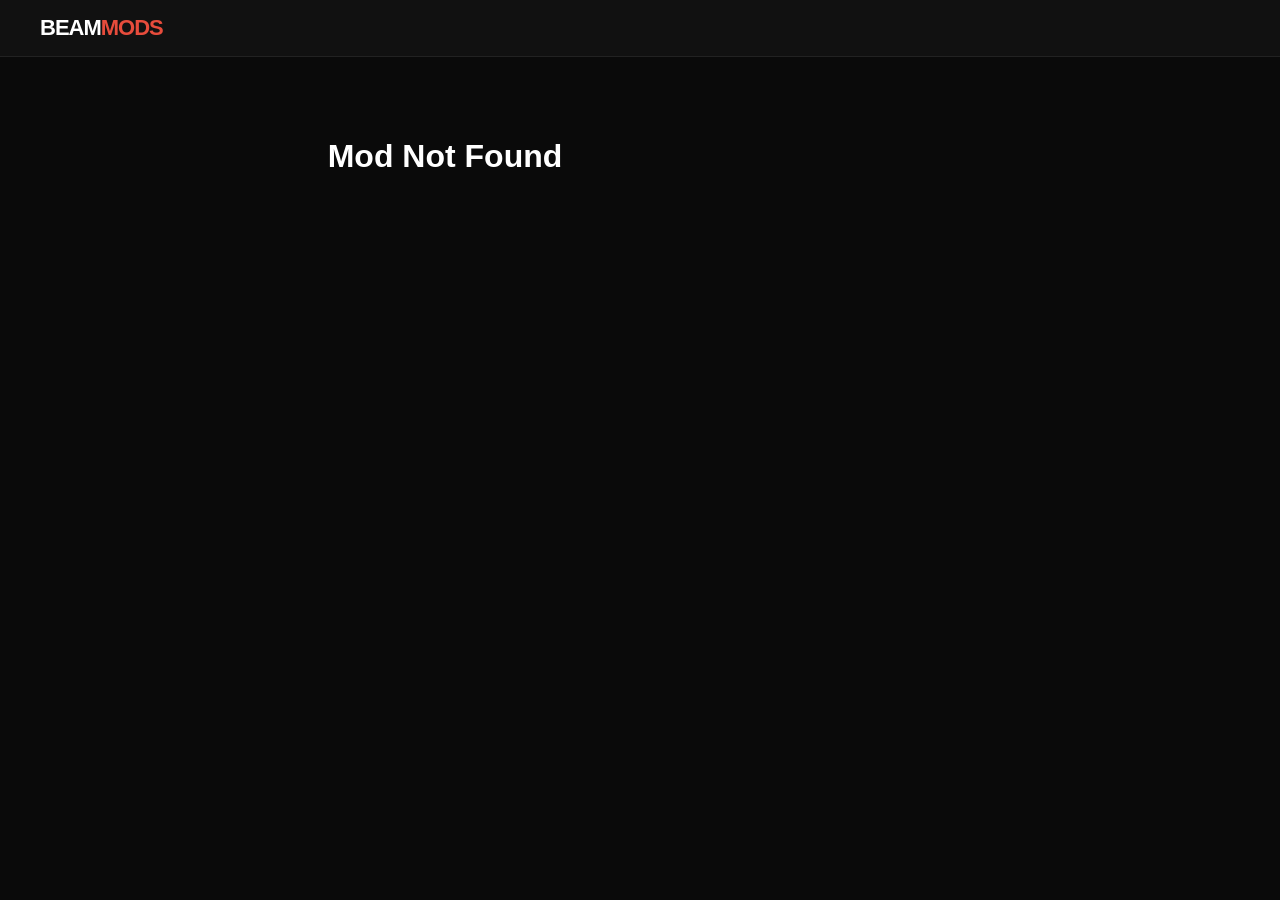
==== details.html @ a4956d99 "Create details.html" ====
<!DOCTYPE html>
<html lang="en">
<head>
    <meta charset="UTF-8">
    <meta name="viewport" content="width=device-width, initial-scale=1.0">
    <title>Mod Details | BeamMods</title>
    <link rel="stylesheet" href="style.css">
    <style>
        .details-layout { max-width: 1200px; margin: 40px auto; padding: 20px; display: grid; grid-template-columns: 1fr 350px; gap: 40px; }
        .hero-img { width: 100%; border-radius: 15px; box-shadow: 0 10px 30px rgba(0,0,0,0.5); }
        .sidebar-card { background: #111; padding: 25px; border-radius: 15px; border: 1px solid #222; height: fit-content; }
        .dl-button { display: block; background: #007bff; color: white; text-align: center; padding: 15px; border-radius: 8px; text-decoration: none; font-weight: bold; font-size: 18px; transition: 0.3s; }
        .dl-button:hover { background: #0056b3; transform: translateY(-2px); }
        .info-row { display: flex; justify-content: space-between; padding: 12px 0; border-bottom: 1px solid #222; color: #888; }
        .info-row span { color: white; font-weight: 600; }
        @media (max-width: 900px) { .details-layout { grid-template-columns: 1fr; } }
    </style>
</head>
<body>
    <header class="header">
        <div class="logo" onclick="window.location.href='index.html'" style="cursor:pointer">BEAM<span>MODS</span></div>
    </header>

    <main class="details-layout" id="details-content">
        <p>Loading mod details...</p>
    </main>

    <script>
        async function loadDetails() {
            const params = new URLSearchParams(window.location.search);
            const id = params.get('id');
            const response = await fetch('mods.json');
            const mods = await response.json();
            const mod = mods[id];

            if (!mod) {
                document.getElementById('details-content').innerHTML = "<h1>Mod Not Found</h1>";
                return;
            }

            document.getElementById('details-content').innerHTML = `
                <div class="main-content">
                    <img src="${mod.image}" class="hero-img">
                    <h1 style="font-size: 32px; margin: 30px 0 10px;">${mod.name}</h1>
                    <p style="color: #aaa; line-height: 1.8; font-size: 16px;">${mod.description}</p>
                </div>
                <aside class="sidebar-card">
                    <a href="${mod.download}" target="_blank" class="dl-button">Download Now</a>
                    <div class="info-row">Category <span>${mod.category}</span></div>
                    <div class="info-row">Status <span>${mod.tag || 'Public'}</span></div>
                    <div class="info-row">Version <span>1.4</span></div>
                </aside>
            `;
        }
        loadDetails();
    </script>
</body>
</html>
---- style.css ----
:root {
    --primary-red: #e74c3c;
    --dark-bg: #0a0a0a;
    --card-bg: #141414;
    --text-gray: #b3b3b3;
}

body {
    background-color: var(--dark-bg);
    color: white;
    font-family: 'Inter', sans-serif;
    margin: 0;
    display: flex;
    flex-direction: column;
}

/* Header Section */
.header {
    background: #111;
    padding: 15px 40px;
    display: flex;
    justify-content: space-between;
    align-items: center;
    border-bottom: 1px solid #222;
}

.logo {
    font-size: 22px;
    font-weight: 700;
    letter-spacing: -1px;
}

.logo span {
    color: var(--primary-red);
}

.header input {
    background: #1a1a1a;
    border: 1px solid #333;
    padding: 10px 15px;
    border-radius: 4px;
    color: white;
    width: 300px;
}

/* Layout Wrapper */
.main-content {
    display: flex;
    padding: 20px;
    max-width: 1400px;
    margin: 0 auto;
    width: 100%;
}

/* Sidebar Styling */
/* Sidebar Container */
.sidebar {
    width: 240px;
    padding-right: 25px;
    position: sticky;
    top: 20px; 
    height: fit-content;
}

.sidebar-group {
    margin-bottom: 30px;
}

.sidebar-group h3 {
    font-size: 11px;
    color: #555; 
    text-transform: uppercase;
    letter-spacing: 1.5px;
    margin-bottom: 12px;
    padding-left: 12px;
}

/* Individual Links */
.sidebar-link {
    display: flex;
    align-items: center;
    color: #b3b3b3;
    text-decoration: none;
    padding: 10px 12px;
    border-radius: 8px;
    font-size: 14px;
    font-weight: 500;
    transition: all 0.2s ease-in-out;
    margin-bottom: 4px;
    position: relative;
}

.sidebar-link:hover {
    background: rgba(255, 255, 255, 0.05);
    color: white;
}

.sidebar-link.active {
    background: rgba(231, 76, 60, 0.1); 
    color: #e74c3c;
}

.sidebar-link.active::before {
    content: "";
    position: absolute;
    left: -5px;
    top: 20%;
    height: 60%;
    width: 3px;
    background: #e74c3c;
    border-radius: 0 4px 4px 0;
}

.sidebar-link .icon {
    margin-right: 12px;
    font-size: 16px;
}

.sidebar h3 {
    font-size: 14px;
    color: var(--text-gray);
    text-transform: uppercase;
    margin-bottom: 15px;
}

.sidebar ul {
    list-style: none;
    padding: 0;
}

.sidebar ul li a {
    color: white;
    text-decoration: none;
    display: block;
    padding: 8px 0;
    font-size: 15px;
    transition: 0.2s;
}

.sidebar ul li a:hover {
    color: var(--primary-red);
}

/* The Grid */
.mods {
    flex: 1;
    display: grid;
    grid-template-columns: repeat(auto-fill, minmax(250px, 1fr));
    gap: 20px;
}

/* Card Styling */
.mod-card {
    background: var(--card-bg);
    border-radius: 4px; /* Sharper corners like the leak site */
    overflow: hidden;
    border: 1px solid #222;
    transition: border 0.3s;
}

.mod-card:hover {
    border-color: var(--primary-red);
}

.img-container {
    position: relative;
    height: 150px;
}

.img-container img {
    width: 100%;
    height: 100%;
    object-fit: cover;
}

.tag {
    position: absolute;
    top: 10px;
    left: 10px;
    background: var(--primary-red);
    font-size: 10px;
    padding: 2px 6px;
    font-weight: bold;
}

.card-info {
    padding: 15px;
}

.card-info h2 {
    font-size: 16px;
    margin: 0 0 5px 0;
}

.card-info p {
    font-size: 13px;
    color: var(--text-gray);
    margin-bottom: 15px;
}

.download {
    display: block;
    background: #222;
    color: white;
    text-align: center;
    text-decoration: none;
    padding: 8px;
    border-radius: 3px;
    font-size: 13px;
    transition: 0.3s;
}

.download:hover {
    background: var(--primary-red);
}
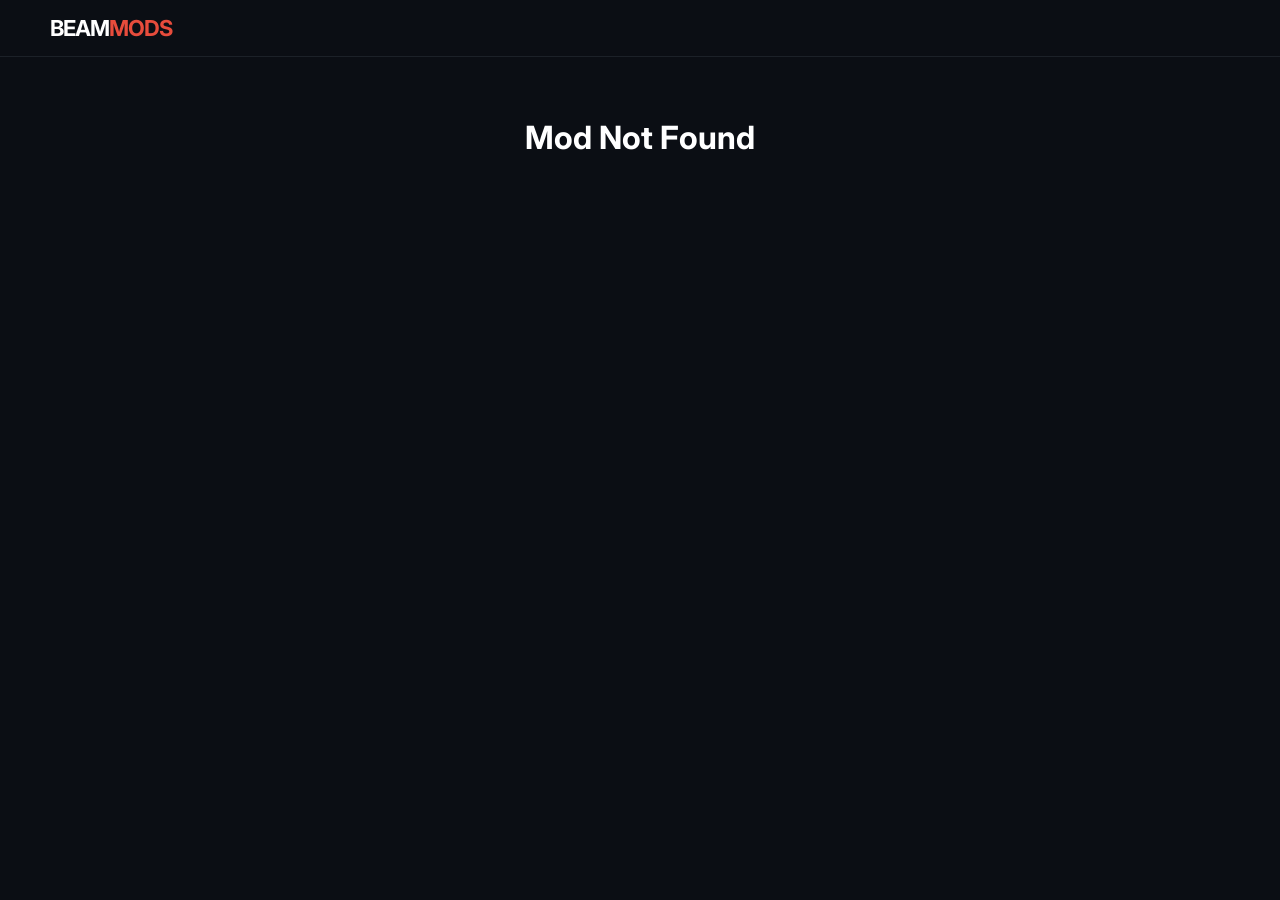
==== commit 5df011ef: "Refactor details.html for improved styling and structure" ====
--- a/details.html
+++ b/details.html
@@ -5,54 +5,141 @@
     <meta name="viewport" content="width=device-width, initial-scale=1.0">
     <title>Mod Details | BeamMods</title>
     <link rel="stylesheet" href="style.css">
+    <link href="https://fonts.googleapis.com/css2?family=Inter:wght@400;600;700&display=swap" rel="stylesheet">
     <style>
-        .details-layout { max-width: 1200px; margin: 40px auto; padding: 20px; display: grid; grid-template-columns: 1fr 350px; gap: 40px; }
-        .hero-img { width: 100%; border-radius: 15px; box-shadow: 0 10px 30px rgba(0,0,0,0.5); }
-        .sidebar-card { background: #111; padding: 25px; border-radius: 15px; border: 1px solid #222; height: fit-content; }
-        .dl-button { display: block; background: #007bff; color: white; text-align: center; padding: 15px; border-radius: 8px; text-decoration: none; font-weight: bold; font-size: 18px; transition: 0.3s; }
-        .dl-button:hover { background: #0056b3; transform: translateY(-2px); }
-        .info-row { display: flex; justify-content: space-between; padding: 12px 0; border-bottom: 1px solid #222; color: #888; }
-        .info-row span { color: white; font-weight: 600; }
-        @media (max-width: 900px) { .details-layout { grid-template-columns: 1fr; } }
+        body { background-color: #0b0e14; color: white; font-family: 'Inter', sans-serif; margin: 0; }
+        .header { background: #0b0e14; border-bottom: 1px solid #1c2128; padding: 15px 50px; }
+        
+        .details-layout { 
+            max-width: 1200px; 
+            margin: 40px auto; 
+            display: grid; 
+            grid-template-columns: 1fr 350px; 
+            gap: 40px; 
+            padding: 0 20px; 
+        }
+
+        /* Main Content Styling */
+        .hero-img { width: 100%; border-radius: 12px; border: 1px solid #1c2128; box-shadow: 0 10px 30px rgba(0,0,0,0.5); }
+        .mod-title { font-size: 32px; margin: 25px 0 5px 0; font-weight: 700; }
+        .author-line { color: #555; font-size: 14px; margin-bottom: 25px; }
+        .author-line span { color: #3498db; font-weight: 600; }
+        
+        .description-container { 
+            background: #161b22; 
+            padding: 25px; 
+            border-radius: 12px; 
+            line-height: 1.8; 
+            color: #b1b8c0;
+            border: 1px solid #1c2128;
+        }
+
+        /* Sidebar Styling */
+        .sidebar-card { 
+            background: #161b22; 
+            padding: 25px; 
+            border-radius: 15px; 
+            border: 1px solid #1c2128; 
+            height: fit-content;
+            position: sticky;
+            top: 20px;
+        }
+
+        .dl-button { 
+            display: flex; 
+            align-items: center; 
+            justify-content: center;
+            background: #3498db; 
+            color: white; 
+            text-align: center; 
+            padding: 16px; 
+            border-radius: 10px; 
+            text-decoration: none; 
+            font-weight: 700; 
+            font-size: 18px; 
+            margin-bottom: 20px; 
+            transition: 0.2s ease;
+        }
+        .dl-button:hover { background: #2980b9; transform: translateY(-2px); }
+
+        .info-row { 
+            display: flex; 
+            justify-content: space-between; 
+            padding: 14px 0; 
+            border-bottom: 1px solid #21262d; 
+            font-size: 14px; 
+            color: #8b949e; 
+        }
+        .info-row:last-child { border-bottom: none; }
+        .info-row span { color: #ffffff; font-weight: 600; }
+
+        @media (max-width: 900px) {
+            .details-layout { grid-template-columns: 1fr; }
+            .sidebar-card { position: static; }
+        }
     </style>
 </head>
 <body>
+
     <header class="header">
         <div class="logo" onclick="window.location.href='index.html'" style="cursor:pointer">BEAM<span>MODS</span></div>
     </header>
 
     <main class="details-layout" id="details-content">
-        <p>Loading mod details...</p>
+        <div style="padding: 50px; text-align: center; color: #555;">Loading Mod Details...</div>
     </main>
 
     <script>
         async function loadDetails() {
-            const params = new URLSearchParams(window.location.search);
-            const id = params.get('id');
-            const response = await fetch('mods.json');
-            const mods = await response.json();
-            const mod = mods[id];
+            try {
+                // 1. Get the Mod ID from the URL (e.g., details.html?id=0)
+                const params = new URLSearchParams(window.location.search);
+                const id = params.get('id');
 
-            if (!mod) {
-                document.getElementById('details-content').innerHTML = "<h1>Mod Not Found</h1>";
-                return;
+                // 2. Fetch the mods.json file
+                const response = await fetch('mods.json');
+                const mods = await response.json();
+                const mod = mods[id];
+
+                if (!mod) {
+                    document.getElementById('details-content').innerHTML = "<h1 style='text-align:center; grid-column: 1 / -1;'>Mod Not Found</h1>";
+                    return;
+                }
+
+                // 3. Inject the mod data into the page
+                document.getElementById('details-content').innerHTML = `
+                    <div class="main-content">
+                        <img src="${mod.image}" alt="${mod.name}" class="hero-img">
+                        <h1 class="mod-title">${mod.name}</h1>
+                        <p class="author-line">by <span>${mod.author || mod.Author || 'Royal Renderings'}</span> • IRL Vehicle</p>
+                        
+                        <div class="description-container">
+                            ${mod.description}
+                        </div>
+                    </div>
+
+                    <aside class="sidebar-card">
+                        <a href="${mod.download}" target="_blank" class="dl-button">
+                            <span style="margin-right:10px;">⬇</span> Download Now
+                        </a>
+                        
+                        <div class="info-row">Category <span>${mod.category}</span></div>
+                        <div class="info-row">Status <span>${mod.tag || 'Stable'}</span></div>
+                        <div class="info-row">Version <span>${mod.version || '1.0'}</span></div>
+                        <div class="info-row">File Size <span>${mod.size || 'Unknown'}</span></div>
+                    </aside>
+                `;
+
+                // Update page title to mod name
+                document.title = mod.name + " | BeamMods";
+
+            } catch (error) {
+                console.error("Error:", error);
+                document.getElementById('details-content').innerHTML = "<h1>Error loading mod data.</h1>";
             }
+        }
 
-            document.getElementById('details-content').innerHTML = `
-                <div class="main-content">
-                    <img src="${mod.image}" class="hero-img">
-                    <h1 style="font-size: 32px; margin: 30px 0 10px;">${mod.name}</h1>
-                    <p style="color: #aaa; line-height: 1.8; font-size: 16px;">${mod.description}</p>
-                </div>
-                <aside class="sidebar-card">
-                    <a href="${mod.download}" target="_blank" class="dl-button">Download Now</a>
-                    <div class="info-row">Category <span>${mod.category}</span></div>
-                    <div class="info-row">Status <span>${mod.tag || 'Public'}</span></div>
-                    <div class="info-row">Version <span>1.4</span></div>
-                </aside>
-            `;
-        }
-        loadDetails();
+        window.onload = loadDetails;
     </script>
 </body>
 </html>
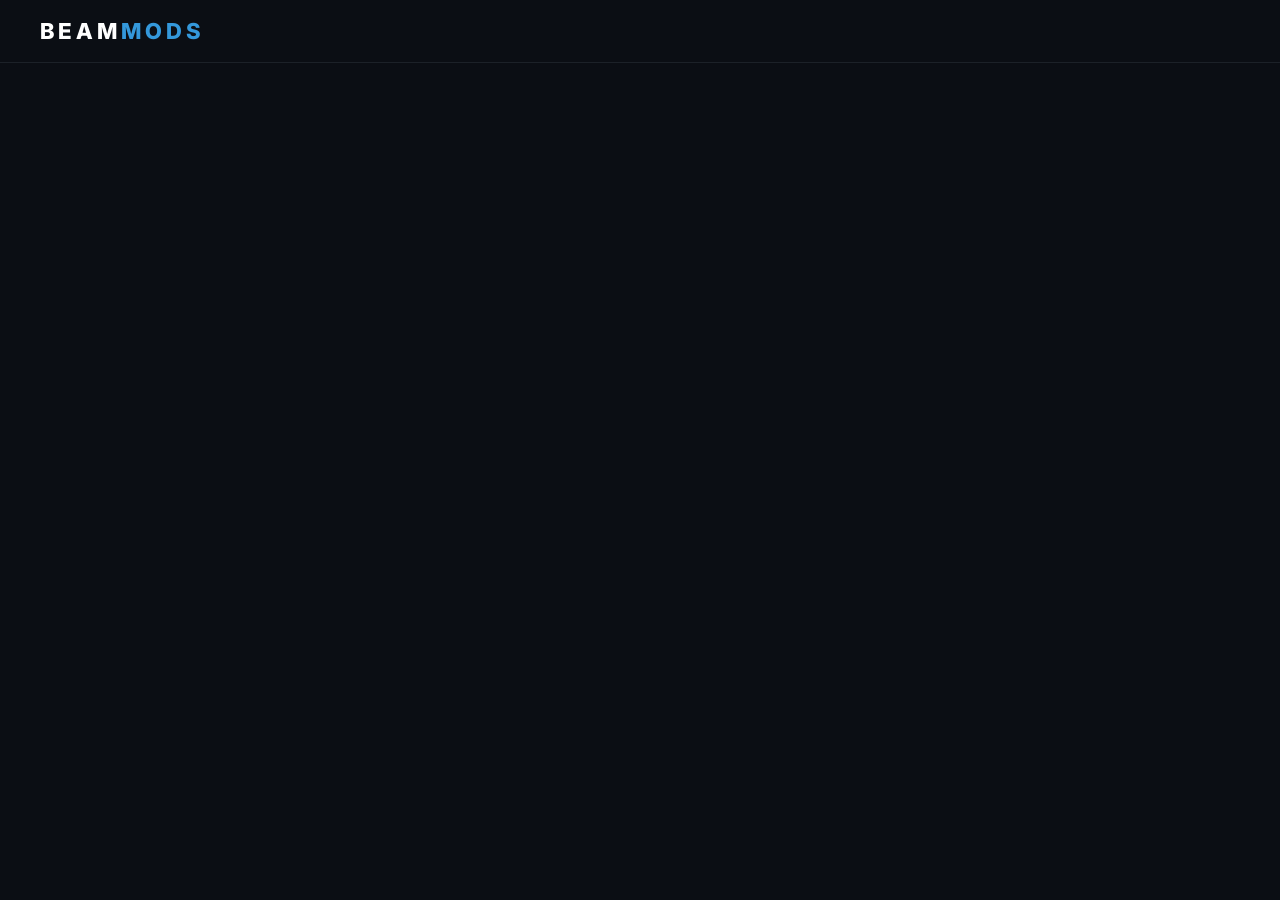
==== commit 705c09a7: "Update details.html" ====
--- a/details.html
+++ b/details.html
@@ -4,141 +4,46 @@
     <meta charset="UTF-8">
     <meta name="viewport" content="width=device-width, initial-scale=1.0">
     <title>Mod Details | BeamMods</title>
-    <link rel="stylesheet" href="style.css">
-    <link href="https://fonts.googleapis.com/css2?family=Inter:wght@400;600;700&display=swap" rel="stylesheet">
+    <link href="https://fonts.googleapis.com/css2?family=Inter:wght@400;600;800&display=swap" rel="stylesheet">
     <style>
         body { background-color: #0b0e14; color: white; font-family: 'Inter', sans-serif; margin: 0; }
-        .header { background: #0b0e14; border-bottom: 1px solid #1c2128; padding: 15px 50px; }
-        
-        .details-layout { 
-            max-width: 1200px; 
-            margin: 40px auto; 
-            display: grid; 
-            grid-template-columns: 1fr 350px; 
-            gap: 40px; 
-            padding: 0 20px; 
-        }
-
-        /* Main Content Styling */
-        .hero-img { width: 100%; border-radius: 12px; border: 1px solid #1c2128; box-shadow: 0 10px 30px rgba(0,0,0,0.5); }
-        .mod-title { font-size: 32px; margin: 25px 0 5px 0; font-weight: 700; }
-        .author-line { color: #555; font-size: 14px; margin-bottom: 25px; }
-        .author-line span { color: #3498db; font-weight: 600; }
-        
-        .description-container { 
-            background: #161b22; 
-            padding: 25px; 
-            border-radius: 12px; 
-            line-height: 1.8; 
-            color: #b1b8c0;
-            border: 1px solid #1c2128;
-        }
-
-        /* Sidebar Styling */
-        .sidebar-card { 
-            background: #161b22; 
-            padding: 25px; 
-            border-radius: 15px; 
-            border: 1px solid #1c2128; 
-            height: fit-content;
-            position: sticky;
-            top: 20px;
-        }
-
-        .dl-button { 
-            display: flex; 
-            align-items: center; 
-            justify-content: center;
-            background: #3498db; 
-            color: white; 
-            text-align: center; 
-            padding: 16px; 
-            border-radius: 10px; 
-            text-decoration: none; 
-            font-weight: 700; 
-            font-size: 18px; 
-            margin-bottom: 20px; 
-            transition: 0.2s ease;
-        }
-        .dl-button:hover { background: #2980b9; transform: translateY(-2px); }
-
-        .info-row { 
-            display: flex; 
-            justify-content: space-between; 
-            padding: 14px 0; 
-            border-bottom: 1px solid #21262d; 
-            font-size: 14px; 
-            color: #8b949e; 
-        }
-        .info-row:last-child { border-bottom: none; }
-        .info-row span { color: #ffffff; font-weight: 600; }
-
-        @media (max-width: 900px) {
-            .details-layout { grid-template-columns: 1fr; }
-            .sidebar-card { position: static; }
-        }
+        .header { background: #0b0e14; border-bottom: 1px solid #1c2128; padding: 18px 40px; }
+        .logo { font-weight: 800; letter-spacing: 4px; font-size: 22px; text-transform: uppercase; color: white; cursor: pointer; }
+        .logo span { color: #3498db; }
+        .details-layout { max-width: 1100px; margin: 40px auto; display: grid; grid-template-columns: 1fr 350px; gap: 40px; padding: 0 20px; }
+        .hero-img { width: 100%; border-radius: 12px; border: 1px solid #1c2128; }
+        .description-box { background: #161b22; padding: 25px; border-radius: 12px; border: 1px solid #1c2128; margin-top: 20px; color: #b1b8c0; }
+        .sidebar-card { background: #161b22; padding: 25px; border-radius: 15px; border: 1px solid #1c2128; height: fit-content; }
+        .dl-button { display: block; background: #3498db; color: white; text-align: center; padding: 16px; border-radius: 10px; text-decoration: none; font-weight: 700; margin-bottom: 20px; }
+        .info-row { display: flex; justify-content: space-between; padding: 12px 0; border-bottom: 1px solid #21262d; font-size: 14px; color: #8b949e; }
+        .info-row span { color: white; font-weight: 600; }
     </style>
 </head>
 <body>
-
-    <header class="header">
-        <div class="logo" onclick="window.location.href='index.html'" style="cursor:pointer">BEAM<span>MODS</span></div>
-    </header>
-
-    <main class="details-layout" id="details-content">
-        <div style="padding: 50px; text-align: center; color: #555;">Loading Mod Details...</div>
-    </main>
-
+    <header class="header"><div class="logo" onclick="window.location.href='index.html'">BEAM<span>MODS</span></div></header>
+    <main class="details-layout" id="details-content"></main>
     <script>
         async function loadDetails() {
-            try {
-                // 1. Get the Mod ID from the URL (e.g., details.html?id=0)
-                const params = new URLSearchParams(window.location.search);
-                const id = params.get('id');
-
-                // 2. Fetch the mods.json file
-                const response = await fetch('mods.json');
-                const mods = await response.json();
-                const mod = mods[id];
-
-                if (!mod) {
-                    document.getElementById('details-content').innerHTML = "<h1 style='text-align:center; grid-column: 1 / -1;'>Mod Not Found</h1>";
-                    return;
-                }
-
-                // 3. Inject the mod data into the page
-                document.getElementById('details-content').innerHTML = `
-                    <div class="main-content">
-                        <img src="${mod.image}" alt="${mod.name}" class="hero-img">
-                        <h1 class="mod-title">${mod.name}</h1>
-                        <p class="author-line">by <span>${mod.author || mod.Author || 'Royal Renderings'}</span> • IRL Vehicle</p>
-                        
-                        <div class="description-container">
-                            ${mod.description}
-                        </div>
-                    </div>
-
-                    <aside class="sidebar-card">
-                        <a href="${mod.download}" target="_blank" class="dl-button">
-                            <span style="margin-right:10px;">⬇</span> Download Now
-                        </a>
-                        
-                        <div class="info-row">Category <span>${mod.category}</span></div>
-                        <div class="info-row">Status <span>${mod.tag || 'Stable'}</span></div>
-                        <div class="info-row">Version <span>${mod.version || '1.0'}</span></div>
-                        <div class="info-row">File Size <span>${mod.size || 'Unknown'}</span></div>
-                    </aside>
-                `;
-
-                // Update page title to mod name
-                document.title = mod.name + " | BeamMods";
-
-            } catch (error) {
-                console.error("Error:", error);
-                document.getElementById('details-content').innerHTML = "<h1>Error loading mod data.</h1>";
-            }
+            const params = new URLSearchParams(window.location.search);
+            const id = params.get('id');
+            const response = await fetch('mods.json?t=' + Date.now());
+            const mods = await response.json();
+            const mod = mods[id];
+            document.getElementById('details-content').innerHTML = `
+                <div>
+                    <img src="${mod.image}" class="hero-img">
+                    <h1 style="font-weight:800; margin:25px 0 5px;">${mod.name}</h1>
+                    <p style="color:#555; margin-bottom:20px;">by <span style="color:#3498db;">${mod.author || 'Royal Renderings'}</span></p>
+                    <div class="description-box">${mod.description}</div>
+                </div>
+                <aside class="sidebar-card">
+                    <a href="${mod.download}" class="dl-button">Download Now</a>
+                    <div class="info-row">Category <span>${mod.category}</span></div>
+                    <div class="info-row">Author <span>${mod.author || 'Royal Renderings'}</span></div>
+                    <div class="info-row">Version <span>1.4</span></div>
+                    <div class="info-row">Status <span>${mod.tag || 'NEW'}</span></div>
+                </aside>`;
         }
-
         window.onload = loadDetails;
     </script>
 </body>
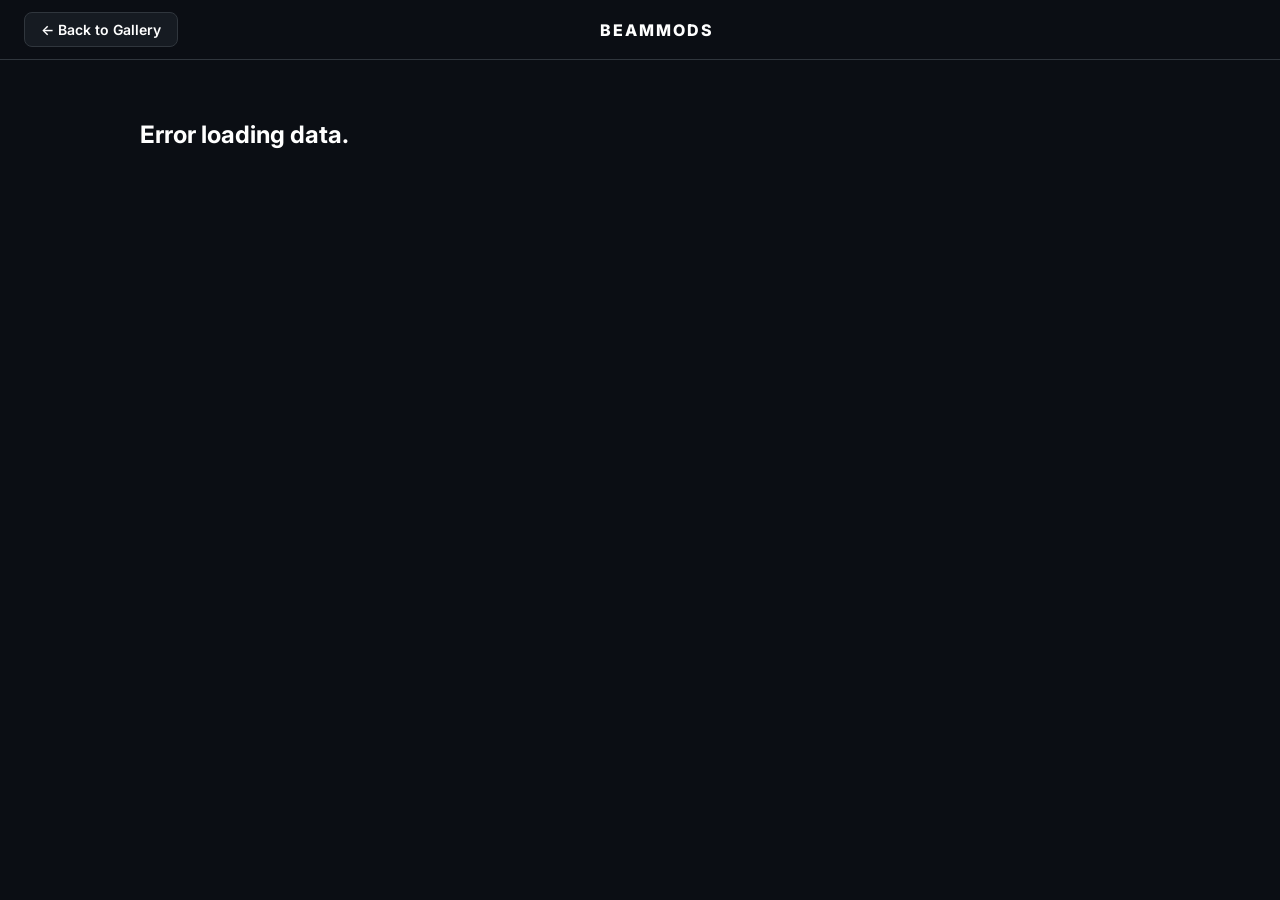
==== commit 4824920f: "Update details.html" ====
--- a/details.html
+++ b/details.html
@@ -6,44 +6,130 @@
     <title>Mod Details | BeamMods</title>
     <link href="https://fonts.googleapis.com/css2?family=Inter:wght@400;600;800&display=swap" rel="stylesheet">
     <style>
-        body { background-color: #0b0e14; color: white; font-family: 'Inter', sans-serif; margin: 0; }
-        .header { background: #0b0e14; border-bottom: 1px solid #1c2128; padding: 18px 40px; }
-        .logo { font-weight: 800; letter-spacing: 4px; font-size: 22px; text-transform: uppercase; color: white; cursor: pointer; }
-        .logo span { color: #3498db; }
-        .details-layout { max-width: 1100px; margin: 40px auto; display: grid; grid-template-columns: 1fr 350px; gap: 40px; padding: 0 20px; }
-        .hero-img { width: 100%; border-radius: 12px; border: 1px solid #1c2128; }
-        .description-box { background: #161b22; padding: 25px; border-radius: 12px; border: 1px solid #1c2128; margin-top: 20px; color: #b1b8c0; }
-        .sidebar-card { background: #161b22; padding: 25px; border-radius: 15px; border: 1px solid #1c2128; height: fit-content; }
-        .dl-button { display: block; background: #3498db; color: white; text-align: center; padding: 16px; border-radius: 10px; text-decoration: none; font-weight: 700; margin-bottom: 20px; }
-        .info-row { display: flex; justify-content: space-between; padding: 12px 0; border-bottom: 1px solid #21262d; font-size: 14px; color: #8b949e; }
-        .info-row span { color: white; font-weight: 600; }
+        :root {
+            --bg: #0b0e14;
+            --card-bg: #161b22;
+            --border: #30363d;
+            --accent: #3498db;
+            --text-dim: #8b949e;
+        }
+
+        body { background-color: var(--bg); color: white; margin: 0; font-family: 'Inter', sans-serif; -webkit-font-smoothing: antialiased; }
+
+        /* HEADER */
+        .header { 
+            background: var(--bg); border-bottom: 1px solid var(--border); padding: 12px 24px; 
+            display: flex; align-items: center; justify-content: space-between;
+        }
+        .back-btn {
+            background: var(--card-bg); border: 1px solid var(--border); padding: 8px 16px;
+            border-radius: 8px; color: white; text-decoration: none; font-size: 14px; font-weight: 600;
+            transition: 0.2s;
+        }
+        .back-btn:hover { border-color: var(--accent); background: var(--border); }
+
+        /* CONTENT LAYOUT */
+        .container { max-width: 1000px; margin: 40px auto; padding: 0 20px; display: grid; grid-template-columns: 1fr 350px; gap: 40px; }
+
+        .mod-image { width: 100%; border-radius: 12px; border: 1px solid var(--border); aspect-ratio: 16/9; object-fit: cover; }
+        
+        .info-box { background: var(--card-bg); border: 1px solid var(--border); border-radius: 12px; padding: 25px; height: fit-content; }
+        
+        .mod-title { font-size: 32px; font-weight: 800; margin: 0 0 10px 0; }
+        .mod-author { color: var(--accent); font-weight: 600; margin-bottom: 20px; display: block; }
+        
+        .description { line-height: 1.6; color: #ccc; font-size: 15px; margin-top: 20px; white-space: pre-wrap; }
+
+        .download-btn {
+            display: block; text-align: center; background: var(--accent); color: white;
+            padding: 16px; border-radius: 10px; text-decoration: none; font-weight: 800;
+            font-size: 16px; margin-top: 20px; transition: 0.3s;
+        }
+        .download-btn:hover { filter: brightness(1.2); transform: translateY(-2px); }
+
+        .tag-pill { background: #232a35; color: var(--text-dim); padding: 4px 12px; border-radius: 20px; font-size: 12px; font-weight: 700; margin-bottom: 15px; display: inline-block; }
+
+        /* MOBILE FIX */
+        @media (max-width: 850px) {
+            .container { grid-template-columns: 1fr; }
+            .info-box { order: 2; }
+        }
     </style>
 </head>
 <body>
-    <header class="header"><div class="logo" onclick="window.location.href='index.html'">BEAM<span>MODS</span></div></header>
-    <main class="details-layout" id="details-content"></main>
+
+    <header class="header">
+        <a href="index.html" class="back-btn">← Back to Gallery</a>
+        <div style="font-weight: 800; letter-spacing: 2px;">BEAM<span>MODS</span></div>
+        <div style="width: 120px;"></div> </header>
+
+    <div class="container" id="mod-details">
+        <p>Loading mod specifications...</p>
+    </div>
+
     <script>
+        const SHEET_URL = 'https://docs.google.com/spreadsheets/d/1O-ShYPauFxMhzSSMtBtjYNJWiRSucc0yIKweex6fgis/gviz/tq?tqx=out:csv';
+
         async function loadDetails() {
             const params = new URLSearchParams(window.location.search);
-            const id = params.get('id');
-            const response = await fetch('mods.json?t=' + Date.now());
-            const mods = await response.json();
-            const mod = mods[id];
-            document.getElementById('details-content').innerHTML = `
+            const modId = params.get('id');
+
+            try {
+                const response = await fetch(SHEET_URL);
+                const csvText = await response.text();
+                const allMods = parseCSV(csvText);
+                const mod = allMods[modId];
+
+                if (mod) {
+                    renderPage(mod);
+                } else {
+                    document.getElementById('mod-details').innerHTML = "<h2>Mod not found!</h2>";
+                }
+            } catch (e) {
+                document.getElementById('mod-details').innerHTML = "<h2>Error loading data.</h2>";
+            }
+        }
+
+        function parseCSV(text) {
+            const lines = text.split(/\r?\n/);
+            const headers = lines[0].split(',').map(h => h.replace(/"/g, '').trim().toLowerCase());
+            const result = [];
+            for (let i = 1; i < lines.length; i++) {
+                if (!lines[i]) continue;
+                const values = lines[i].match(/(".*?"|[^",\s]+)(?=\s*,|\s*$)/g) || [];
+                const obj = {};
+                headers.forEach((header, index) => {
+                    let val = values[index] || "";
+                    obj[header] = val.replace(/^"|"$/g, '').trim();
+                });
+                result.push(obj);
+            }
+            return result;
+        }
+
+        function renderPage(mod) {
+            const container = document.getElementById('mod-details');
+            container.innerHTML = `
                 <div>
-                    <img src="${mod.image}" class="hero-img">
-                    <h1 style="font-weight:800; margin:25px 0 5px;">${mod.name}</h1>
-                    <p style="color:#555; margin-bottom:20px;">by <span style="color:#3498db;">${mod.author || 'Royal Renderings'}</span></p>
-                    <div class="description-box">${mod.description}</div>
+                    <img src="${mod.image}" class="mod-image" onerror="this.src='https://via.placeholder.com/800x450'">
+                    <div class="description">${mod.description}</div>
                 </div>
-                <aside class="sidebar-card">
-                    <a href="${mod.download}" class="dl-button">Download Now</a>
-                    <div class="info-row">Category <span>${mod.category}</span></div>
-                    <div class="info-row">Author <span>${mod.author || 'Royal Renderings'}</span></div>
-                    <div class="info-row">Version <span>1.4</span></div>
-                    <div class="info-row">Status <span>${mod.tag || 'NEW'}</span></div>
-                </aside>`;
+                <div class="info-box">
+                    <span class="tag-pill">${mod.tag || 'VERIFIED MOD'}</span>
+                    <h1 class="mod-title">${mod.name}</h1>
+                    <span class="mod-author">Created by ${mod.author}</span>
+                    
+                    <div style="border-top: 1px solid var(--border); padding-top: 20px; margin-top: 20px;">
+                        <p style="font-size: 13px; color: var(--text-dim);">Category: <b>${mod.category}</b></p>
+                    </div>
+
+                    <a href="${mod.link}" target="_blank" class="download-btn">Download Mod</a>
+                    <p style="font-size: 11px; color: gray; text-align: center; margin-top: 15px;">Secure download via external host</p>
+                </div>
+            `;
+            document.title = `${mod.name} | BeamMods`;
         }
+
         window.onload = loadDetails;
     </script>
 </body>
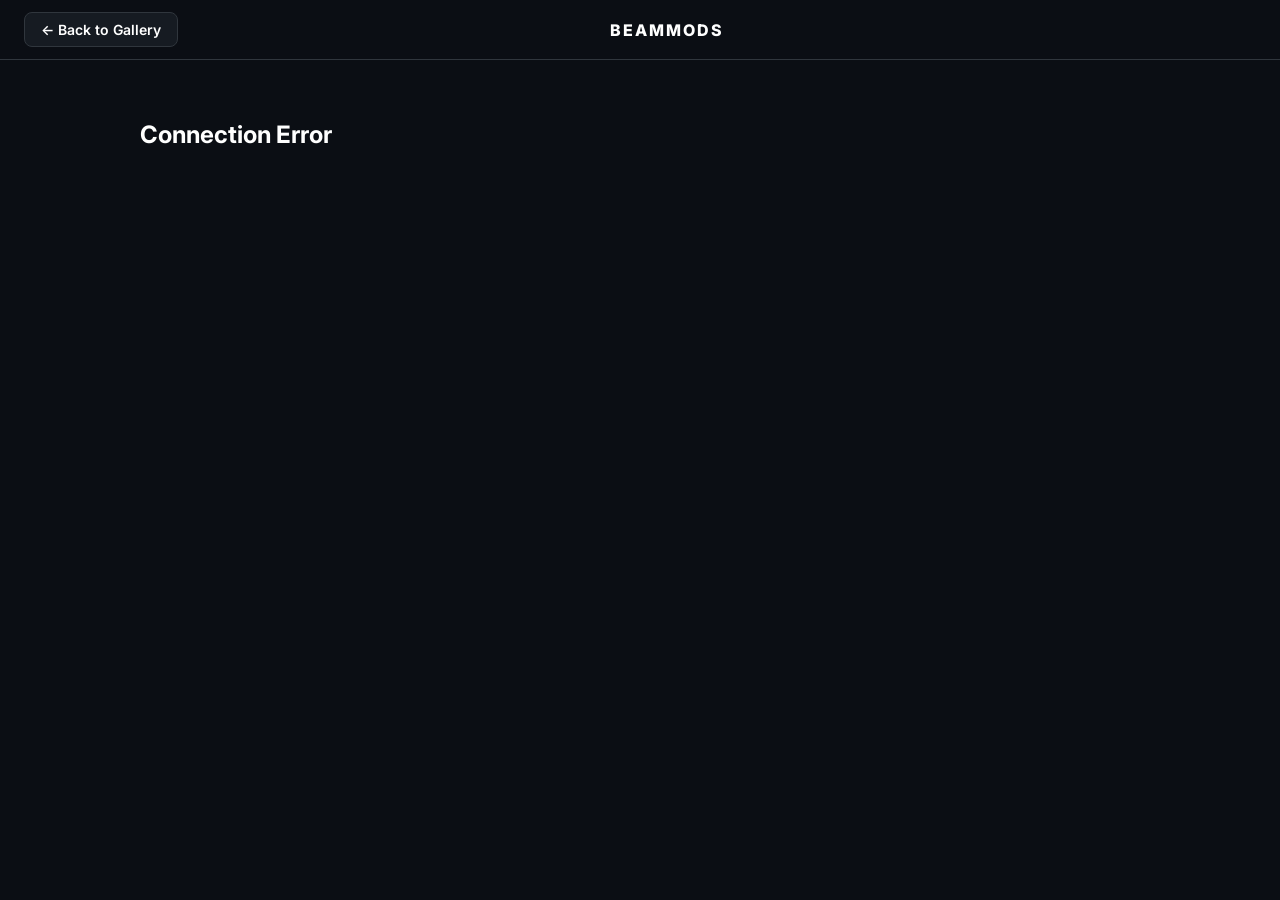
==== commit f1bb32f0: "Update details.html" ====
--- a/details.html
+++ b/details.html
@@ -6,54 +6,21 @@
     <title>Mod Details | BeamMods</title>
     <link href="https://fonts.googleapis.com/css2?family=Inter:wght@400;600;800&display=swap" rel="stylesheet">
     <style>
-        :root {
-            --bg: #0b0e14;
-            --card-bg: #161b22;
-            --border: #30363d;
-            --accent: #3498db;
-            --text-dim: #8b949e;
-        }
-
-        body { background-color: var(--bg); color: white; margin: 0; font-family: 'Inter', sans-serif; -webkit-font-smoothing: antialiased; }
-
-        /* HEADER */
-        .header { 
-            background: var(--bg); border-bottom: 1px solid var(--border); padding: 12px 24px; 
-            display: flex; align-items: center; justify-content: space-between;
-        }
-        .back-btn {
-            background: var(--card-bg); border: 1px solid var(--border); padding: 8px 16px;
-            border-radius: 8px; color: white; text-decoration: none; font-size: 14px; font-weight: 600;
-            transition: 0.2s;
-        }
+        :root { --bg: #0b0e14; --card-bg: #161b22; --border: #30363d; --accent: #3498db; --text-dim: #8b949e; }
+        body { background-color: var(--bg); color: white; margin: 0; font-family: 'Inter', sans-serif; }
+        .header { background: var(--bg); border-bottom: 1px solid var(--border); padding: 12px 24px; display: flex; align-items: center; justify-content: space-between; }
+        .back-btn { background: var(--card-bg); border: 1px solid var(--border); padding: 8px 16px; border-radius: 8px; color: white; text-decoration: none; font-size: 14px; font-weight: 600; transition: 0.2s; }
         .back-btn:hover { border-color: var(--accent); background: var(--border); }
-
-        /* CONTENT LAYOUT */
         .container { max-width: 1000px; margin: 40px auto; padding: 0 20px; display: grid; grid-template-columns: 1fr 350px; gap: 40px; }
-
         .mod-image { width: 100%; border-radius: 12px; border: 1px solid var(--border); aspect-ratio: 16/9; object-fit: cover; }
-        
         .info-box { background: var(--card-bg); border: 1px solid var(--border); border-radius: 12px; padding: 25px; height: fit-content; }
-        
         .mod-title { font-size: 32px; font-weight: 800; margin: 0 0 10px 0; }
         .mod-author { color: var(--accent); font-weight: 600; margin-bottom: 20px; display: block; }
-        
         .description { line-height: 1.6; color: #ccc; font-size: 15px; margin-top: 20px; white-space: pre-wrap; }
-
-        .download-btn {
-            display: block; text-align: center; background: var(--accent); color: white;
-            padding: 16px; border-radius: 10px; text-decoration: none; font-weight: 800;
-            font-size: 16px; margin-top: 20px; transition: 0.3s;
-        }
+        .download-btn { display: block; text-align: center; background: var(--accent); color: white; padding: 16px; border-radius: 10px; text-decoration: none; font-weight: 800; font-size: 16px; margin-top: 20px; transition: 0.3s; }
         .download-btn:hover { filter: brightness(1.2); transform: translateY(-2px); }
-
         .tag-pill { background: #232a35; color: var(--text-dim); padding: 4px 12px; border-radius: 20px; font-size: 12px; font-weight: 700; margin-bottom: 15px; display: inline-block; }
-
-        /* MOBILE FIX */
-        @media (max-width: 850px) {
-            .container { grid-template-columns: 1fr; }
-            .info-box { order: 2; }
-        }
+        @media (max-width: 850px) { .container { grid-template-columns: 1fr; } .info-box { order: 2; } }
     </style>
 </head>
 <body>
@@ -61,10 +28,11 @@
     <header class="header">
         <a href="index.html" class="back-btn">← Back to Gallery</a>
         <div style="font-weight: 800; letter-spacing: 2px;">BEAM<span>MODS</span></div>
-        <div style="width: 120px;"></div> </header>
+        <div style="width: 100px;"></div>
+    </header>
 
     <div class="container" id="mod-details">
-        <p>Loading mod specifications...</p>
+        <p>Fetching mod data...</p>
     </div>
 
     <script>
@@ -80,13 +48,10 @@
                 const allMods = parseCSV(csvText);
                 const mod = allMods[modId];
 
-                if (mod) {
-                    renderPage(mod);
-                } else {
-                    document.getElementById('mod-details').innerHTML = "<h2>Mod not found!</h2>";
-                }
+                if (mod) { renderPage(mod); } 
+                else { document.getElementById('mod-details').innerHTML = "<h2>Mod not found!</h2>"; }
             } catch (e) {
-                document.getElementById('mod-details').innerHTML = "<h2>Error loading data.</h2>";
+                document.getElementById('mod-details').innerHTML = "<h2>Connection Error</h2>";
             }
         }
 
@@ -112,24 +77,18 @@
             container.innerHTML = `
                 <div>
                     <img src="${mod.image}" class="mod-image" onerror="this.src='https://via.placeholder.com/800x450'">
-                    <div class="description">${mod.description}</div>
+                    <div class="description">${mod.description || 'No description provided.'}</div>
                 </div>
                 <div class="info-box">
-                    <span class="tag-pill">${mod.tag || 'VERIFIED MOD'}</span>
+                    <span class="tag-pill">${mod.tag || 'VERIFIED'}</span>
                     <h1 class="mod-title">${mod.name}</h1>
-                    <span class="mod-author">Created by ${mod.author}</span>
-                    
-                    <div style="border-top: 1px solid var(--border); padding-top: 20px; margin-top: 20px;">
-                        <p style="font-size: 13px; color: var(--text-dim);">Category: <b>${mod.category}</b></p>
-                    </div>
-
+                    <span class="mod-author">by ${mod.author}</span>
+                    <p style="font-size: 13px; color: var(--text-dim);">Category: <b>${mod.category}</b></p>
                     <a href="${mod.link}" target="_blank" class="download-btn">Download Mod</a>
-                    <p style="font-size: 11px; color: gray; text-align: center; margin-top: 15px;">Secure download via external host</p>
                 </div>
             `;
-            document.title = `${mod.name} | BeamMods`;
+            document.title = mod.name + " | BeamMods";
         }
-
         window.onload = loadDetails;
     </script>
 </body>
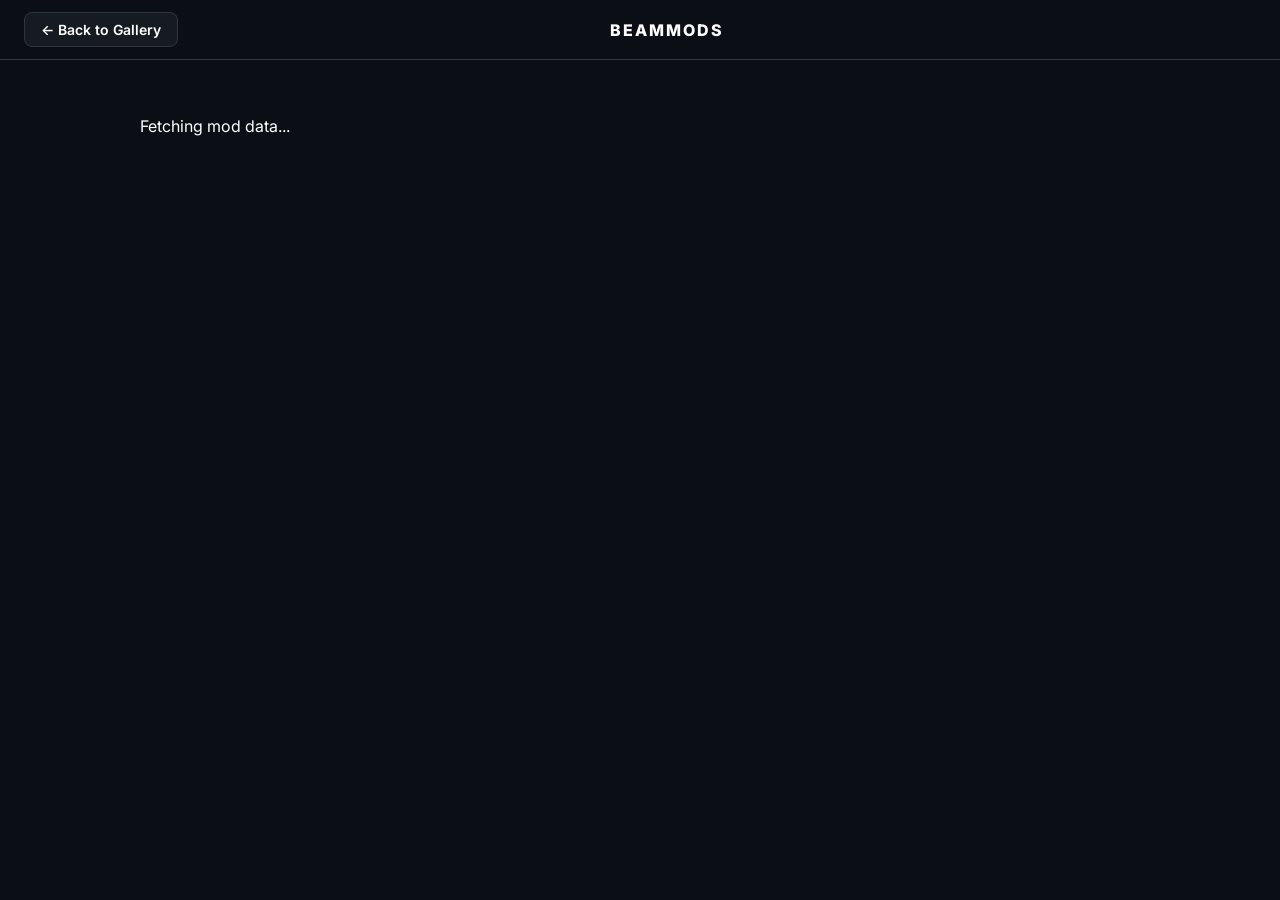
==== commit 8bec7e15: "Update details.html" ====
--- a/details.html
+++ b/details.html
@@ -38,10 +38,27 @@
     <script>
         const SHEET_URL = 'https://docs.google.com/spreadsheets/d/1O-ShYPauFxMhzSSMtBtjYNJWiRSucc0yIKweex6fgis/gviz/tq?tqx=out:csv';
 
-        async function loadDetails() {
-            const params = new URLSearchParams(window.location.search);
-            const modId = params.get('id');
+       async function loadDetails() {
+    const params = new URLSearchParams(window.location.search);
+    const modName = decodeURIComponent(params.get('id')); // Get the name from the URL
 
+    try {
+        const response = await fetch(SHEET_URL);
+        const csvText = await response.text();
+        const allMods = parseCSV(csvText);
+        
+        // FIX: Look through all mods to find the one with the matching name
+        const mod = allMods.find(m => m.name === modName);
+
+        if (mod) { 
+            renderPage(mod); 
+        } else { 
+            document.getElementById('mod-details').innerHTML = "<h2>Mod not found!</h2>"; 
+        }
+    } catch (e) {
+        document.getElementById('mod-details').innerHTML = "<h2>Connection Error</h2>";
+    }
+}
             try {
                 const response = await fetch(SHEET_URL);
                 const csvText = await response.text();
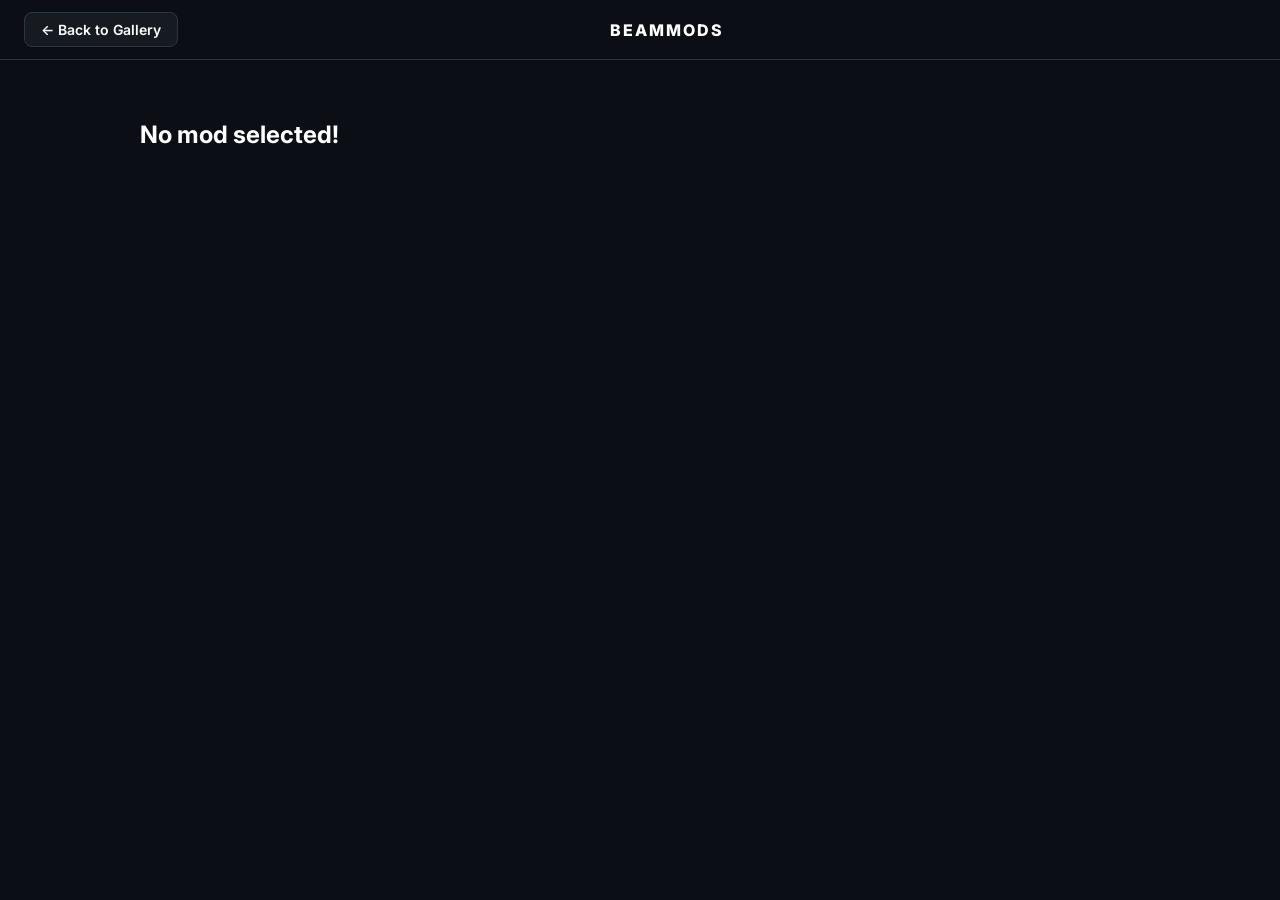
==== commit 6a62c6d0: "Update details.html" ====
--- a/details.html
+++ b/details.html
@@ -35,78 +35,85 @@
         <p>Fetching mod data...</p>
     </div>
 
-    <script>
-        const SHEET_URL = 'https://docs.google.com/spreadsheets/d/1O-ShYPauFxMhzSSMtBtjYNJWiRSucc0yIKweex6fgis/gviz/tq?tqx=out:csv';
+ <script>
+    const SHEET_URL = 'https://docs.google.com/spreadsheets/d/1O-ShYPauFxMhzSSMtBtjYNJWiRSucc0yIKweex6fgis/gviz/tq?tqx=out:csv';
 
-       async function loadDetails() {
-    const params = new URLSearchParams(window.location.search);
-    const modName = decodeURIComponent(params.get('id')); // Get the name from the URL
-
-    try {
-        const response = await fetch(SHEET_URL);
-        const csvText = await response.text();
-        const allMods = parseCSV(csvText);
+    async function loadDetails() {
+        const params = new URLSearchParams(window.location.search);
+        let modId = params.get('id'); 
         
-        // FIX: Look through all mods to find the one with the matching name
-        const mod = allMods.find(m => m.name === modName);
-
-        if (mod) { 
-            renderPage(mod); 
-        } else { 
-            document.getElementById('mod-details').innerHTML = "<h2>Mod not found!</h2>"; 
-        }
-    } catch (e) {
-        document.getElementById('mod-details').innerHTML = "<h2>Connection Error</h2>";
-    }
-}
-            try {
-                const response = await fetch(SHEET_URL);
-                const csvText = await response.text();
-                const allMods = parseCSV(csvText);
-                const mod = allMods[modId];
-
-                if (mod) { renderPage(mod); } 
-                else { document.getElementById('mod-details').innerHTML = "<h2>Mod not found!</h2>"; }
-            } catch (e) {
-                document.getElementById('mod-details').innerHTML = "<h2>Connection Error</h2>";
-            }
+        if (!modId) {
+            document.getElementById('mod-details').innerHTML = "<h2>No mod selected!</h2>";
+            return;
         }
 
-        function parseCSV(text) {
-            const lines = text.split(/\r?\n/);
-            const headers = lines[0].split(',').map(h => h.replace(/"/g, '').trim().toLowerCase());
-            const result = [];
-            for (let i = 1; i < lines.length; i++) {
-                if (!lines[i]) continue;
-                const values = lines[i].match(/(".*?"|[^",\s]+)(?=\s*,|\s*$)/g) || [];
-                const obj = {};
-                headers.forEach((header, index) => {
-                    let val = values[index] || "";
-                    obj[header] = val.replace(/^"|"$/g, '').trim();
-                });
-                result.push(obj);
+        const modName = decodeURIComponent(modId).trim().toLowerCase();
+
+        try {
+            const response = await fetch(SHEET_URL);
+            const csvText = await response.text();
+            const allMods = parseCSV(csvText);
+            
+            // Search for the mod (Case-Insensitive for safety)
+            const mod = allMods.find(m => m.name && m.name.trim().toLowerCase() === modName);
+
+            if (mod) { 
+                renderPage(mod); 
+            } else { 
+                document.getElementById('mod-details').innerHTML = `
+                    <h2>Mod not found!</h2>
+                    <p>We couldn't find a mod named "${decodeURIComponent(modId)}".</p>
+                    <a href="index.html" style="color:#3498db;">Go back to Home</a>`; 
             }
-            return result;
+        } catch (e) {
+            console.error("Error loading mod:", e);
+            document.getElementById('mod-details').innerHTML = "<h2>Connection Error</h2><p>Check your internet or spreadsheet settings.</p>";
         }
+    }
 
-        function renderPage(mod) {
-            const container = document.getElementById('mod-details');
-            container.innerHTML = `
-                <div>
-                    <img src="${mod.image}" class="mod-image" onerror="this.src='https://via.placeholder.com/800x450'">
-                    <div class="description">${mod.description || 'No description provided.'}</div>
-                </div>
-                <div class="info-box">
-                    <span class="tag-pill">${mod.tag || 'VERIFIED'}</span>
-                    <h1 class="mod-title">${mod.name}</h1>
-                    <span class="mod-author">by ${mod.author}</span>
-                    <p style="font-size: 13px; color: var(--text-dim);">Category: <b>${mod.category}</b></p>
-                    <a href="${mod.link}" target="_blank" class="download-btn">Download Mod</a>
-                </div>
-            `;
-            document.title = mod.name + " | BeamMods";
+    function parseCSV(text) {
+        const lines = text.split(/\r?\n/);
+        if (lines.length < 1) return [];
+
+        const headers = lines[0].split(',').map(h => h.replace(/"/g, '').trim().toLowerCase());
+        const result = [];
+
+        for (let i = 1; i < lines.length; i++) {
+            if (!lines[i].trim()) continue;
+            
+            // This regex handles commas inside quotes correctly
+            const values = lines[i].match(/(".*?"|[^",\s]+)(?=\s*,|\s*$)/g) || [];
+            const obj = {};
+            
+            headers.forEach((header, index) => {
+                let val = values[index] || "";
+                obj[header] = val.replace(/^"|"$/g, '').trim();
+            });
+            result.push(obj);
         }
-        window.onload = loadDetails;
-    </script>
+        return result;
+    }
+
+    function renderPage(mod) {
+        const container = document.getElementById('mod-details');
+        container.innerHTML = `
+            <div>
+                <img src="${mod.image}" class="mod-image" style="width:100%; border-radius:12px;" onerror="this.src='https://via.placeholder.com/800x450?text=Image+Not+Found'">
+                <div class="description" style="margin-top:20px; line-height:1.6; color:#8b949e;">${mod.description || 'No description provided.'}</div>
+            </div>
+            <div class="info-box" style="background:#161b22; padding:25px; border-radius:12px; border:1px solid #30363d;">
+                <span style="background:#3498db; color:white; padding:4px 10px; border-radius:6px; font-size:11px; font-weight:bold; text-transform:uppercase;">${mod.tag || 'MOD'}</span>
+                <h1 style="margin:15px 0 5px 0; font-size:28px;">${mod.name}</h1>
+                <span style="color:#3498db; font-weight:600;">by ${mod.author || 'Unknown'}</span>
+                <hr style="border:0; border-top:1px solid #30363d; margin:20px 0;">
+                <p style="font-size: 13px; color: #8b949e;">Category: <b style="color:white;">${mod.category}</b></p>
+                <a href="${mod.link}" target="_blank" style="display:block; text-align:center; background:#238636; color:white; padding:15px; border-radius:8px; text-decoration:none; font-weight:bold; margin-top:20px;">Download Mod</a>
+            </div>
+        `;
+        document.title = mod.name + " | BeamMods";
+    }
+
+    window.onload = loadDetails;
+</script>
 </body>
 </html>
